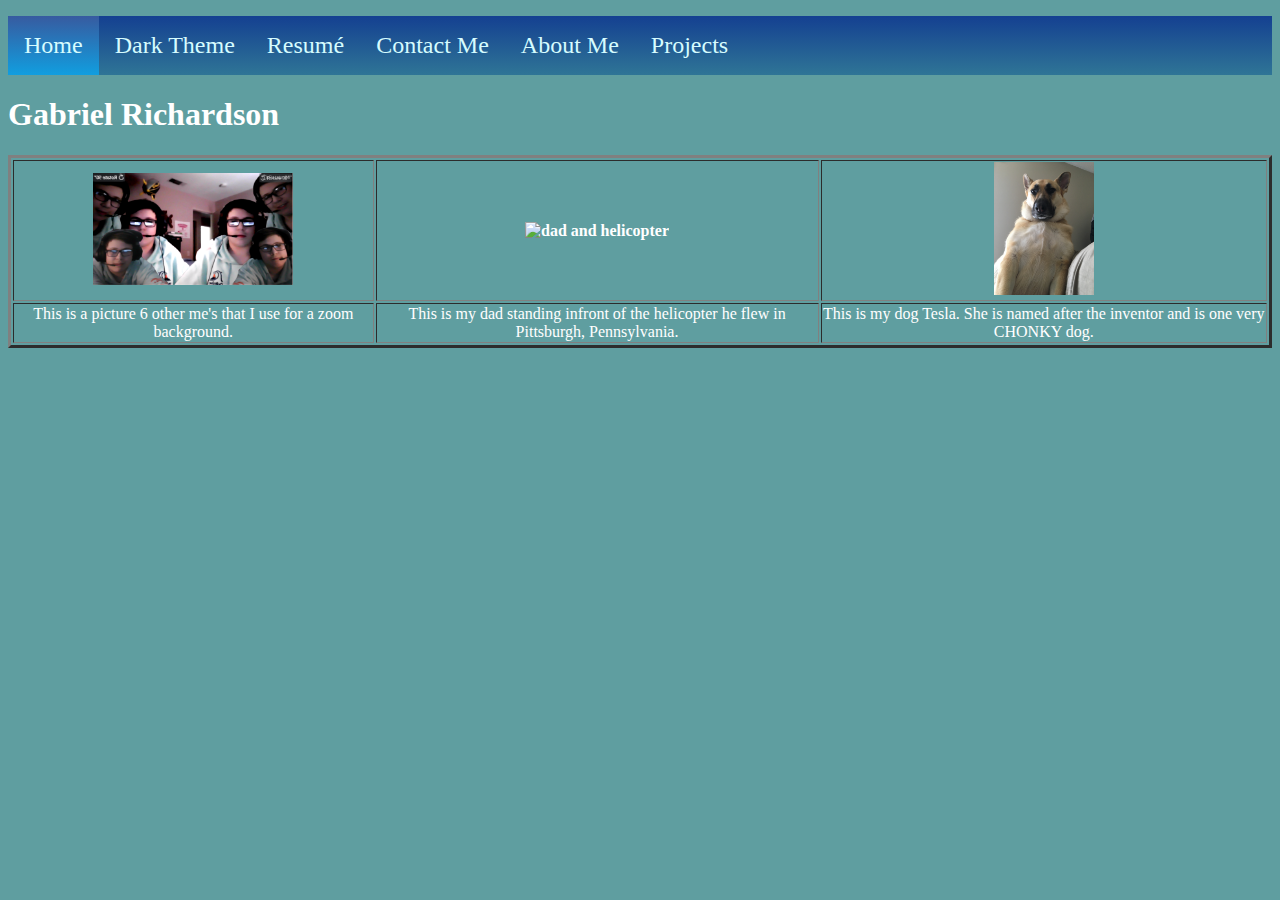
==== index.html @ c40e1f3a "finished images and everything else" ====
<!DOCTYPE html>
<html>
    <head>
        
        <title>Page Title</title>
                <link rel="stylesheet" type="text/css" href="css/navbar.css"  />
                <link rel="stylesheet" type="text/css" href="css/style.css"  />
    </head>
    <body class="ibody">
        <ul class="navbar">
            <li class="active"><a href="index.html"> Home</a></li>
            <li><a href="dark.html"> Dark Theme</a><li>
            <li><a href="resume.html">Resumé</a></li>
            <li><a href="contactme.html">Contact Me</a></li>
            <li><a href="aboutme.html">About Me</a></li>
            <li class="dropdown">
                <a href="#">Projects</a>
                <ul class="dropdown-content">
                   <li><a href="firstwebpage.html">First Webpage</a></li>
                    <li><a href="#">Project 1</a></li>
                    <li><a href="#">Project 2</a></li>
                    <li><a href="#">Project 3</a></li>
                    <li><a href="#">Project 4</a></li>
                    <li><a href="#">Project 5</a></li>
                </ul>
            <li><a href="navbar.html"> </a></li>
            </li>
        </ul>

        <h1>Gabriel Richardson</h1>
       
            <table border="3px" class="bottomtable">
               <tr>
                    <th><img src="images/Capture6.PNG" alt="Zoom Background" width="200px"></th>
                    <th><img src="images/DSC_0363.JPG" alt="dad and helicopter" width="200px"></th>
                    <th><img src="images/IMG_1983.JPG" alt="Tesla Picture" width="100px"></th>
               </tr>
                <tr>
                    <td>This is a picture 6 other me's that I use for a zoom background.</td>
                    <td>This is my dad standing infront of the helicopter he flew in Pittsburgh, Pennsylvania.</td>
                    <td>This is my dog Tesla. She is named after the inventor and is one very CHONKY dog.</td>
                </tr>
            </table>
    </body>
</html>
---- css/navbar.css ----
.navbar{
                background-image: linear-gradient(180deg,rgb(20, 64, 145), rgb(47, 117, 150));
                overflow: hidden;
                padding: 0px;
               
               
                background-image: 
            }

            .navbar li{
                list-style-type:none;
                float:left;
                color: rgb(214, 252, 255);

            }
            .navbar a{
                color: inherit;
                text-decoration: none;
                font-size: 24px;
                padding: 16px;
                display: inline-block;
            
            }
            .navbar li:hover{
                background-color: rgb(20, 112, 155);
                background-image: linear-gradient(180deg, rgb(55, 91, 160), rgb(17, 158, 223));
            }
            
            .dropdown-content li {
                float: none;
                
            }
            .dropdown-content{
                padding: 0px;
                background-image: linear-gradient(180deg,rgb(20, 64, 145), rgb(47, 117, 150));;
                
                display: none;
                position: absolute;
                
            }

            .dropdown:hover .dropdown-content {
                display: block;
            }
            .navbar .active{
                background-image: linear-gradient(180deg, rgb(55, 91, 160), rgb(17, 158, 223));
                 list-style-type:none;


            }
            .backdrop{
               background-color:#5F9EA0
            }
---- css/style.css ----
h1{
                color:white;
            }
            p {
                color:#defcff;
                text-align:left;
            }
            a {
                color:#a9dff5;
            }
            ul{
                color:white;
            }
            ol{
                color:white;
            }
            table{
                color:white;
                border:"3px";
            }
            .darkbody{
                color:white;
                background-color:#383535;
            }
            table td tr{
                text-align:center;
            }
            .evenrows{
                background-color:lightblue;
            }
            .oddrows{
                background-color:#a819b3;
            }
            .ibody{
                background-color:#5F9EA0
            }
            .bottomtable{
                text-align: center;
            }
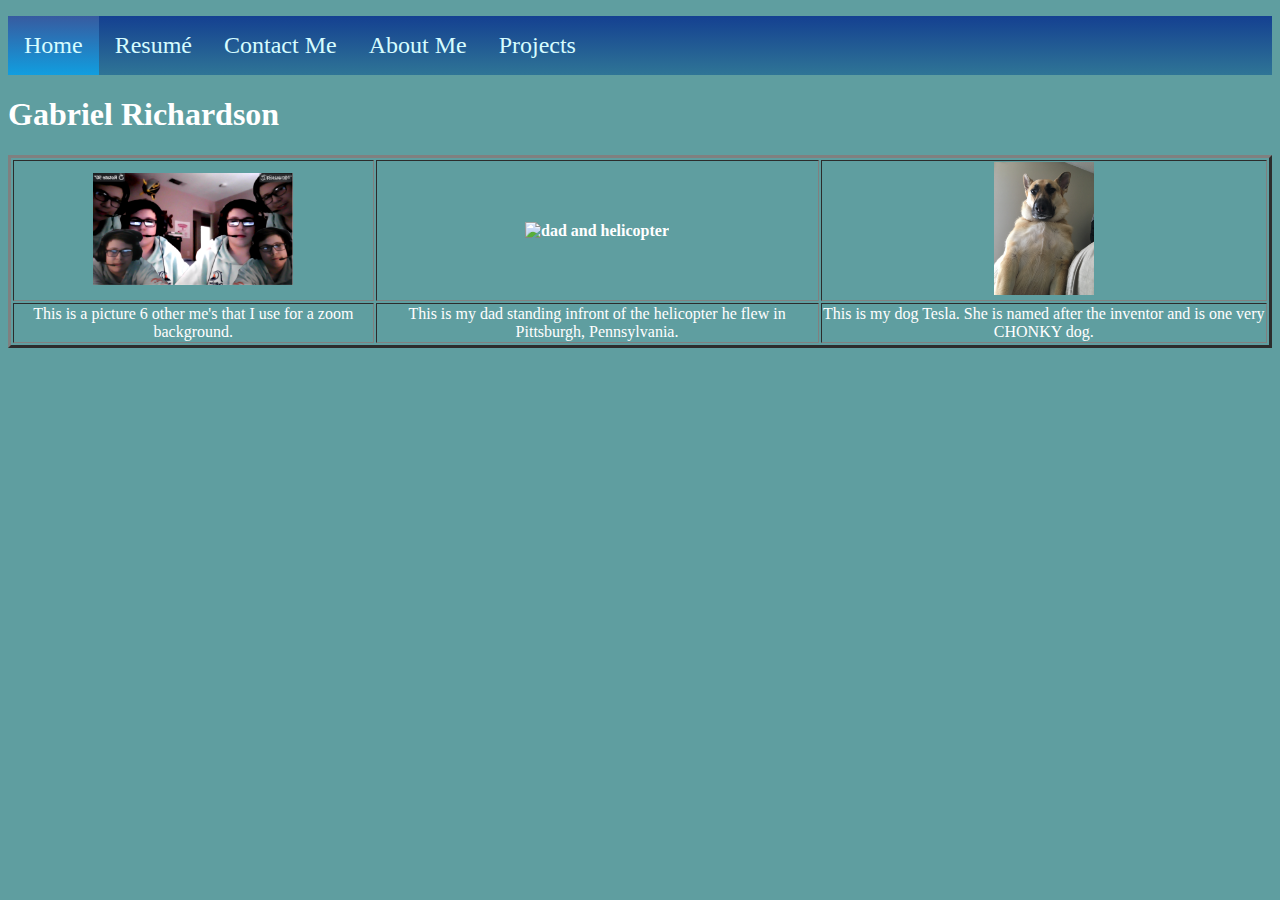
==== commit 331c422c: "I think i'm done with everything" ====
--- a/index.html
+++ b/index.html
@@ -9,7 +9,6 @@
     <body class="ibody">
         <ul class="navbar">
             <li class="active"><a href="index.html"> Home</a></li>
-            <li><a href="dark.html"> Dark Theme</a><li>
             <li><a href="resume.html">Resumé</a></li>
             <li><a href="contactme.html">Contact Me</a></li>
             <li><a href="aboutme.html">About Me</a></li>
@@ -17,6 +16,7 @@
                 <a href="#">Projects</a>
                 <ul class="dropdown-content">
                    <li><a href="firstwebpage.html">First Webpage</a></li>
+                   <li><a href="dark.html"> Dark Theme</a><li>
                     <li><a href="#">Project 1</a></li>
                     <li><a href="#">Project 2</a></li>
                     <li><a href="#">Project 3</a></li>
--- a/css/style.css
+++ b/css/style.css
@@ -37,4 +37,11 @@
             .bottomtable{
                 text-align: center;
             }
-            +            .centertext{
+                text-align:center;
+                text-decoration: underline;
+                font-size:20px;
+            }
+            .ctext{
+                font-size:20px
+            }